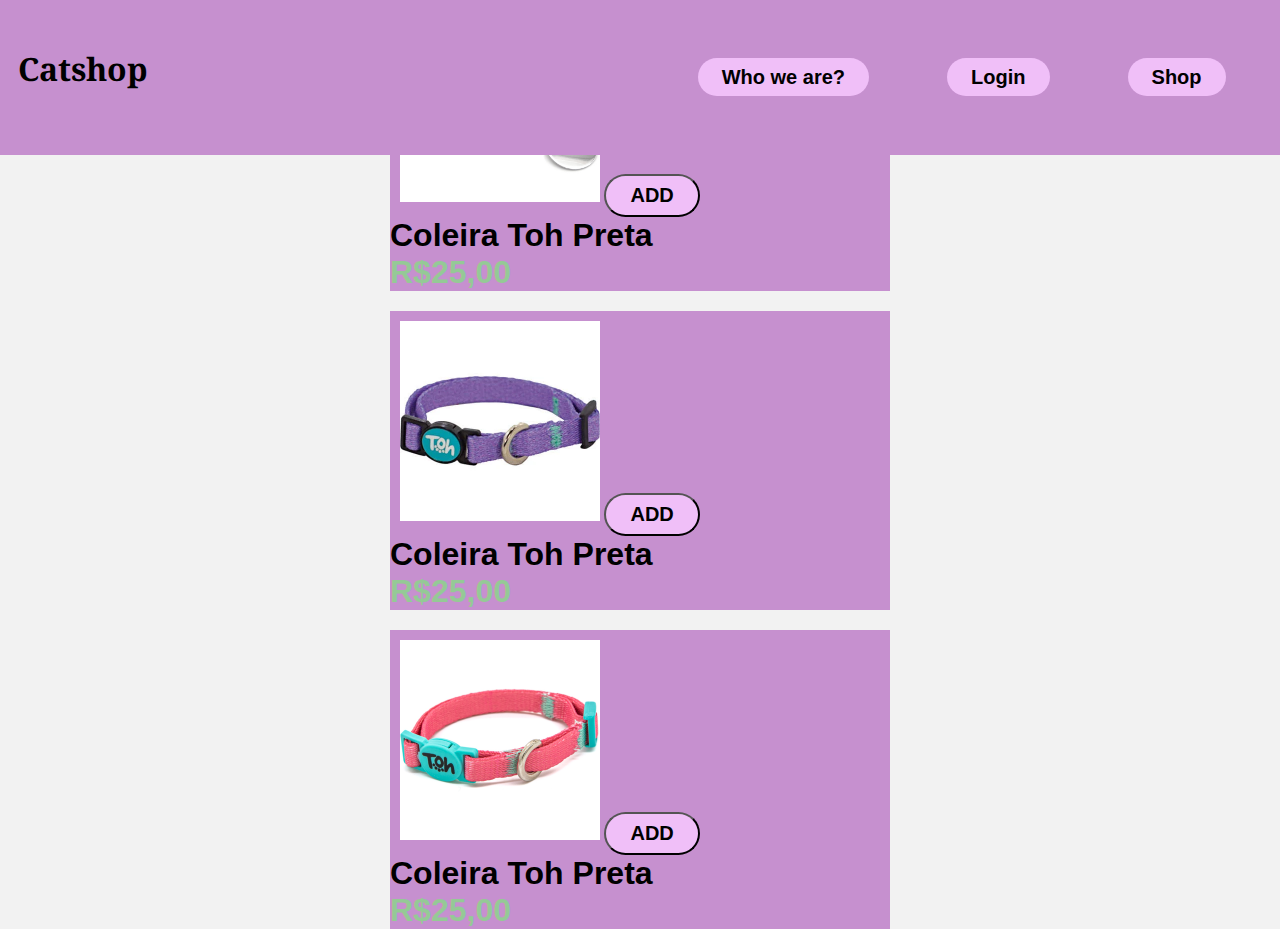
==== Trabalho Faculdade Gato/Trabalho Faculdade Gato/shop.html @ c09e2a0c "Trabalho" ====
<!DOCTYPE html>
<html lang="pt-br">
<head>
    <meta charset="UTF-8">
    <meta name="viewport" content="width=device-width, initial-scale=1.0">
    <link rel="stylesheet" href="css/css4.css">
    <title>Gato</title>
</head>
<body>
    <header>
        <h1 class="Cat"><a class="Cat" href="index.html">Catshop</a></h1>    <nav>
        <div class="nav-links">
          <ul>
             <li><a href="quemsomos.html">Who we are?</a></li>
             <li><a href="login.html">Login</a></li>
             <li><a href="shop.html">Shop</a></li>
          </ul>
        </div>
        
      </nav>
      <img class="carrin" src="img/shopping-cart-icon-shopping-basket-on-transparent-background-free-png.webp" alt="Carrinho">
</header>
<main>
  <div class="tudo"></div>
<div class="qua">
  <img class="coleira" src="img/coleira-de-gato-patinhas-preta-com-pingente-inox-1.jpg" alt="Coleira">
  <button class="add">ADD</button>
  <h1 class="coleiratex">Coleira Toh Preta</h1>
  <h1 class="prince">R$25,00</h1>

</div>
<div class="tudo"></div>
<div class="qua">
  <img class="coleira" src="img/31027532772_Coleira_U_Lilás_para_Gatos.webp" alt="Coleira">
  <button class="add">ADD</button>
  <h1 class="coleiratex">Coleira Toh Preta</h1>
  <h1 class="prince">R$25,00</h1>

</div>
<div class="tudo"></div>
<div class="qua">
  <img class="coleira" src="img/Coleira_Toh_U_Fiji_para_Gatos_3102750784_(1).webp" alt="Coleira">
  <button class="add">ADD</button>
  <h1 class="coleiratex">Coleira Toh Preta</h1>
  <h1 class="prince">R$25,00</h1>

</div>
</main>
</body>
</html>
---- Trabalho Faculdade Gato/Trabalho Faculdade Gato/css/css4.css ----
@import url('https://fonts.googleapis.com/css2?family=Noto+Serif:ital,wght@0,100..900;1,100..900&display=swap');
html {
    scroll-behavior: smooth;
    scroll-padding-top: 300px;
  }
  
  *{
  padding: 0;
  margin: 0;
  box-sizing: border-box;
  }
  
  
  header{
  width:100%;
  display: flex;
  justify-content: space-around;
  align-items:center;
  background-color: #C690CF;
  color: #000000;
  padding: 0 0;
  position: fixed;
  top: 0;
  left: 0;
  z-index: 1000;
  
  }
  
  body
  {
    background-color: #ffffff;
  }


  .nav-links li {
    display: inline-block;
    margin: 0 2.3rem;}


    .nav-links  li a {
        font-size: 1.25rem;
        text-decoration: none;
        color: black;
        font-family:"Inter", sans-serif;
        font-style: black italic;
        font-weight: bold;
        border-radius: 15.813rem;
        padding: .5rem 1.5rem .5rem 1.5rem;
        background-color:#F0BFF8;
       
      }

  .Cat
  {

    font-family: "Noto Serif", serif;
    margin-top: 2.938rem;
    margin-right: 30.5rem; 
    margin-left: 0; 
    width: 7.5rem; 
    height: 6.75rem; 
    text-decoration: none;
    color: #000000;

  }

  .carrin
  {


position: absolute;
margin-left: 1400px;
width: 72px;
height: 46px;

  }


  body {
    font-family: Arial, sans-serif;
    display: flex;
    justify-content: center;
    align-items: center;
    height: 100vh;
    margin: 0;
    background-color: #f2f2f2;
}
.login-container {
    background-color: #C690CF;
    padding: 20px;
    box-shadow: 0 0 10px rgba(0, 0, 0, 0.1);
    border-radius: 8px;
    width: 300px;
}
.login-container h2 {
    text-align: center;
    margin-bottom: 20px;
}
.login-container label {
    display: block;
    margin-bottom: 8px;
    font-weight: bold;
}
.login-container input[type="email"],
.login-container input[type="password"] {
    width: 100%;
    padding: 10px;
    margin-bottom: 15px;
    border: 1px solid #ccc;
    border-radius: 4px;
    box-sizing: border-box;
}
.login-container button {
    width: 100%;
    padding: 10px;
    background-color: #4CAF50;
    color: white;
    border: none;
    border-radius: 4px;
    cursor: pointer;
    font-size: 16px;
}

.tudo
{
  margin: 10px;
  display: flex;
  flex-direction:column;
}
.qua
{
  border: none;
  width: 500px;
  background-color: #C690CF;
}
.coleira
{
margin-top: 10px;
  margin-left: 10px;
  width: 200px;
  height: 200px;
}

.prince
{
  color: #95c996;
}

.add
{
  font-size: 1.25rem;
  text-decoration: none;
  color: black;
  font-family:"Inter", sans-serif;
  font-style: black italic;
  font-weight: bold;
  border-radius: 15.813rem;
  padding: .5rem 1.5rem .5rem 1.5rem;
  background-color:#F0BFF8;

}
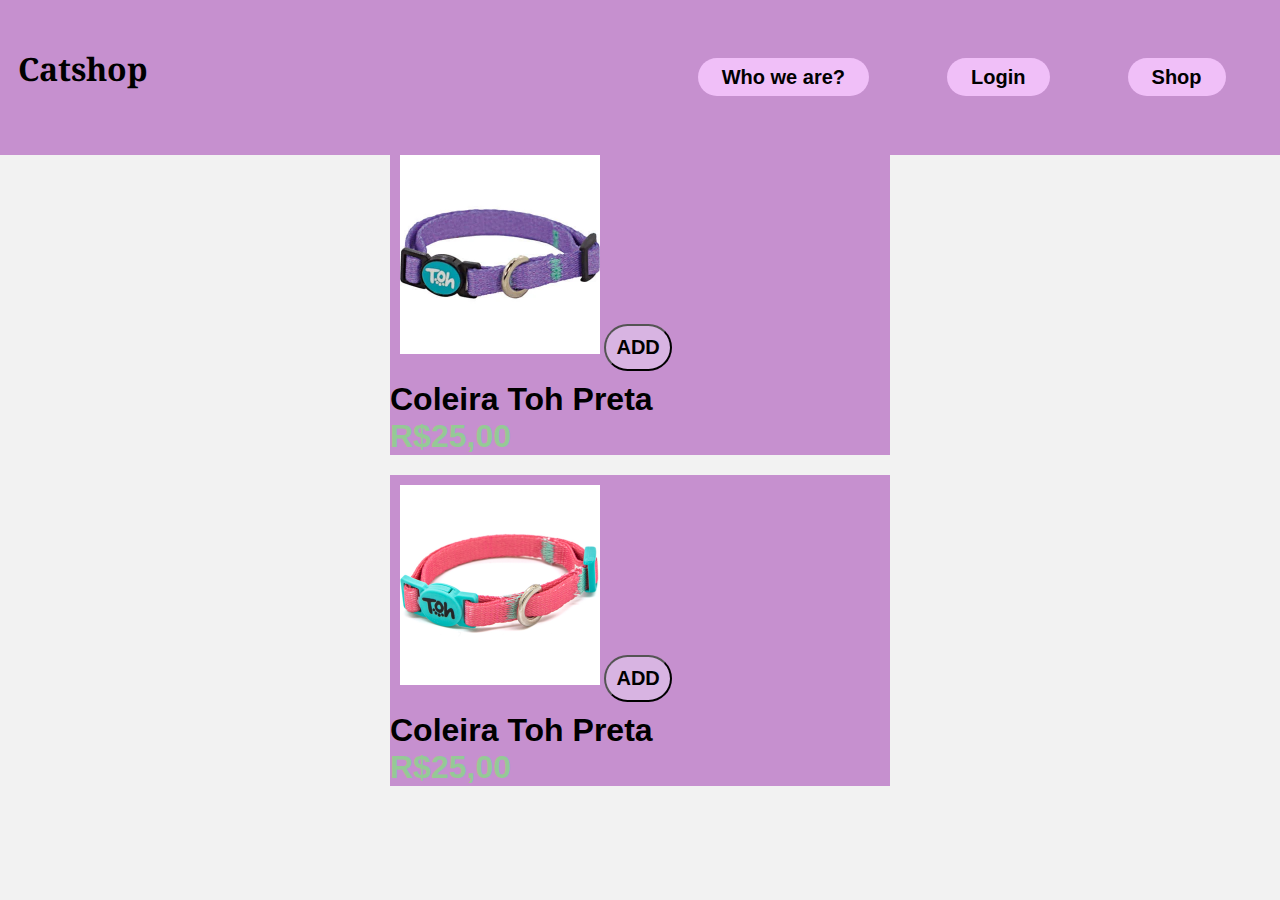
==== commit e471013b: "Atualizacao" ====
--- a/Trabalho Faculdade Gato/Trabalho Faculdade Gato/shop.html
+++ b/Trabalho Faculdade Gato/Trabalho Faculdade Gato/shop.html
@@ -22,13 +22,7 @@
 </header>
 <main>
   <div class="tudo"></div>
-<div class="qua">
-  <img class="coleira" src="img/coleira-de-gato-patinhas-preta-com-pingente-inox-1.jpg" alt="Coleira">
-  <button class="add">ADD</button>
-  <h1 class="coleiratex">Coleira Toh Preta</h1>
-  <h1 class="prince">R$25,00</h1>
 
-</div>
 <div class="tudo"></div>
 <div class="qua">
   <img class="coleira" src="img/31027532772_Coleira_U_Lilás_para_Gatos.webp" alt="Coleira">
--- a/Trabalho Faculdade Gato/Trabalho Faculdade Gato/css/css4.css
+++ b/Trabalho Faculdade Gato/Trabalho Faculdade Gato/css/css4.css
@@ -2,6 +2,9 @@
 html {
     scroll-behavior: smooth;
     scroll-padding-top: 300px;
+  }
+  .main-content {
+    padding-top: 80px; 
   }
   
   *{
@@ -157,5 +160,8 @@
   border-radius: 15.813rem;
   padding: .5rem 1.5rem .5rem 1.5rem;
   background-color:#F0BFF8;
+  background-color: #d8b4e2;
+  padding: 10px;
+  margin-bottom: 10px;
 
 }